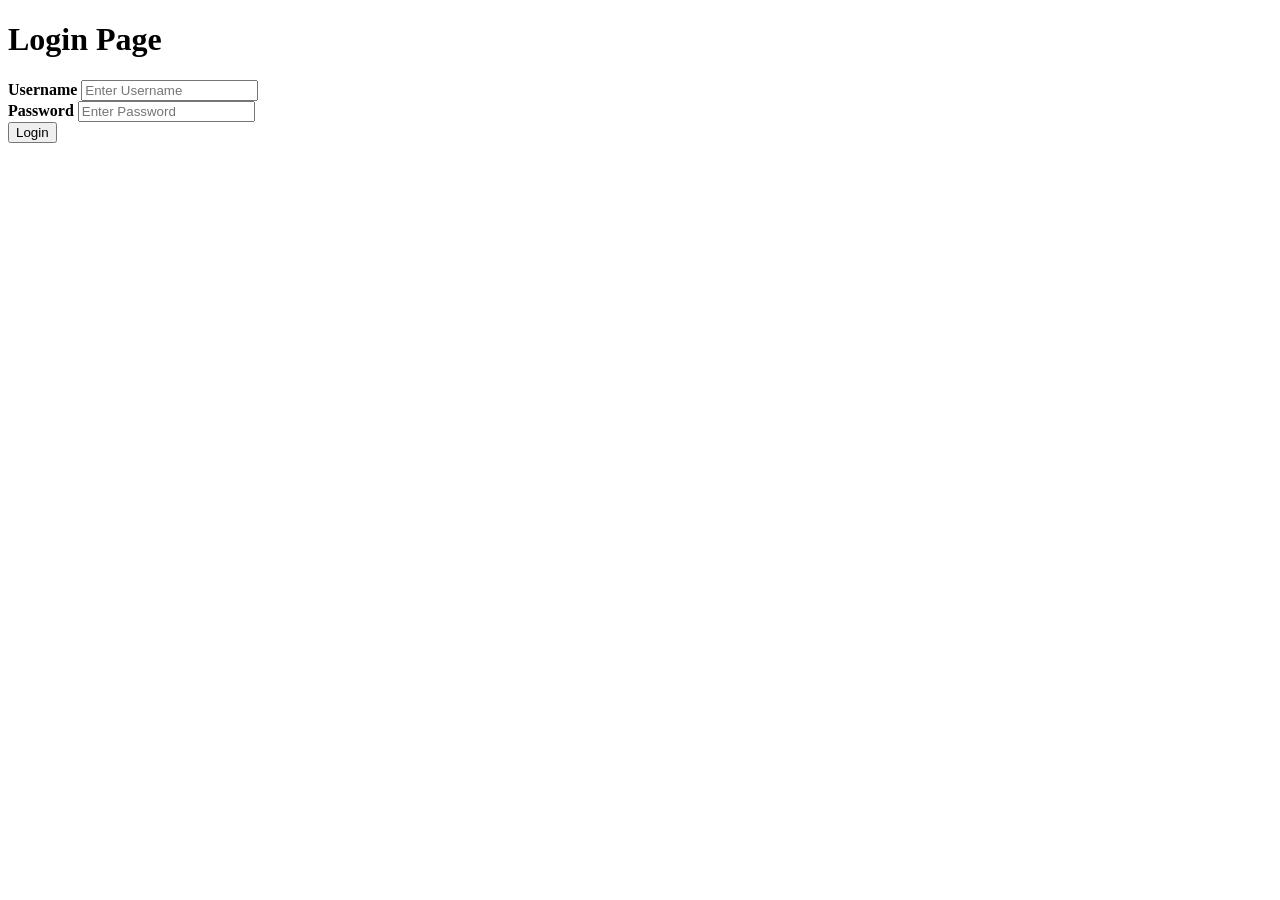
==== first-flask-app/templates/login.html @ 05131f0e "Implementing login." ====
<!DOCTYPE html>
<html lang="en">
    <head>
        <meta charset="UTF-8">
        <meta name="viewport" content="width=device-width, initial-scale=1.0">
        <title>Login Page</title>
        <link rel="stylesheet" href="static/style.css">
    </head>

    <body>
        <div class="container">
            <div class="section1">
                <h1 id="title">Login Page</h1>
            </div>
        </div>
        <div class="section2">
            <label for="username">
                <b>
                    Username
                </b>
                <input type="text" placeholder="Enter Username" name="username" required="true">
            </label>
        </div>
        <div class="section3">
            <label for="password">
                <b>
                    Password
                </b>
                <input type="password" placeholder="Enter Password" name="passowrd" required="true">
            </label>
        </div>
        <div class="section4">
            <button type="submit">Login</button>
        </div>
    </body>
</html>
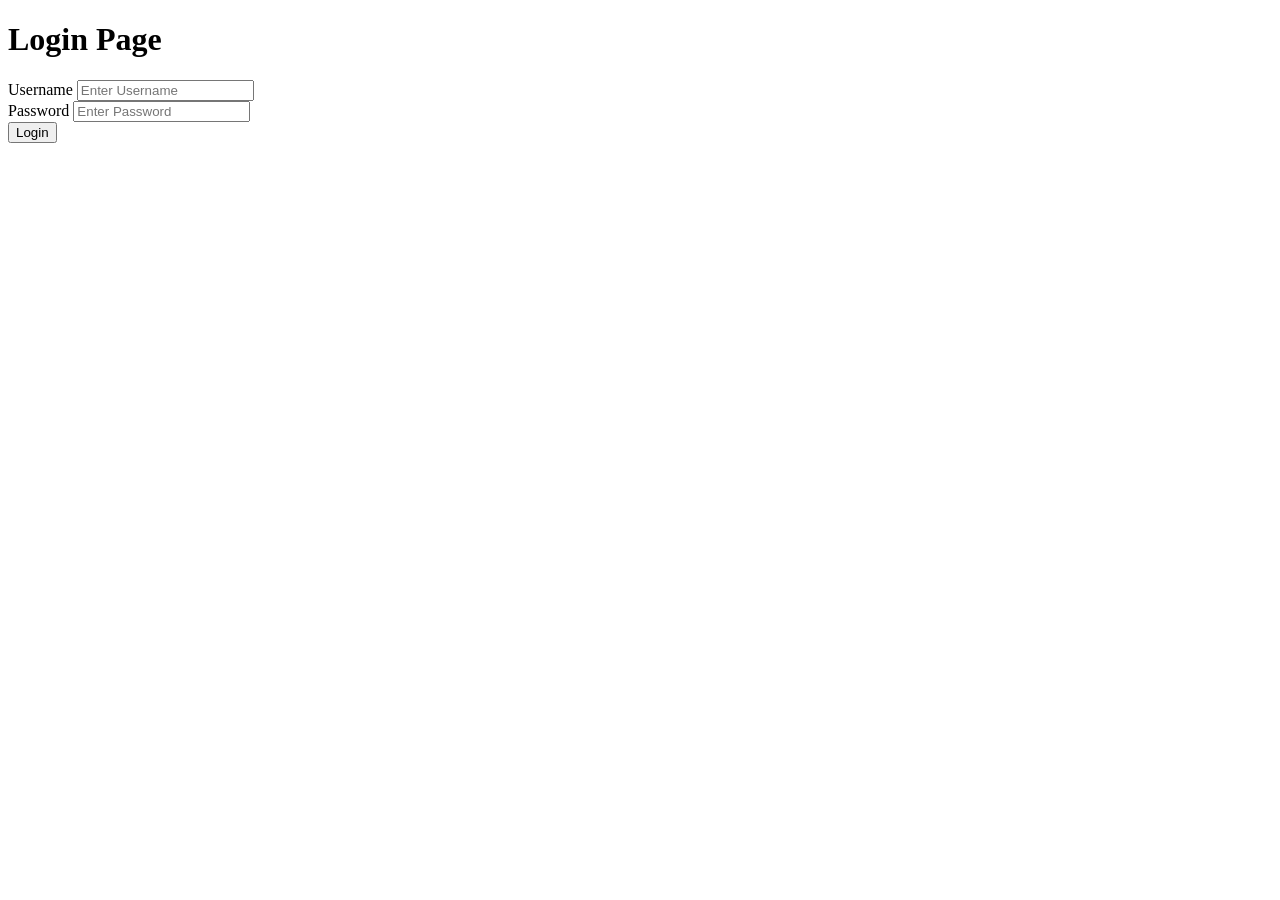
==== commit af9f7c48: "Changes." ====
--- a/first-flask-app/templates/login.html
+++ b/first-flask-app/templates/login.html
@@ -11,26 +11,23 @@
         <div class="container">
             <div class="section1">
                 <h1 id="title">Login Page</h1>
+                <form method="post"></form>
             </div>
         </div>
         <div class="section2">
-            <label for="username">
-                <b>
-                    Username
-                </b>
-                <input type="text" placeholder="Enter Username" name="username" required="true">
-            </label>
+            <form action="" method="post">
+                <label for="username"> Username</label>
+                    <input type="text" placeholder="Enter Username" name="username" id="username" required>            
+            </form>
         </div>
         <div class="section3">
-            <label for="password">
-                <b>
-                    Password
-                </b>
-                <input type="password" placeholder="Enter Password" name="passowrd" required="true">
-            </label>
+            <form action="" method="post">
+                <label for="password"> Password</label>
+                    <input type="password" placeholder="Enter Password" name="passowrd" id="passowrd" required>
+            </form>
         </div>
         <div class="section4">
-            <button type="submit">Login</button>
+            <button type="submit" value="submit">Login</button>
         </div>
     </body>
 </html>
